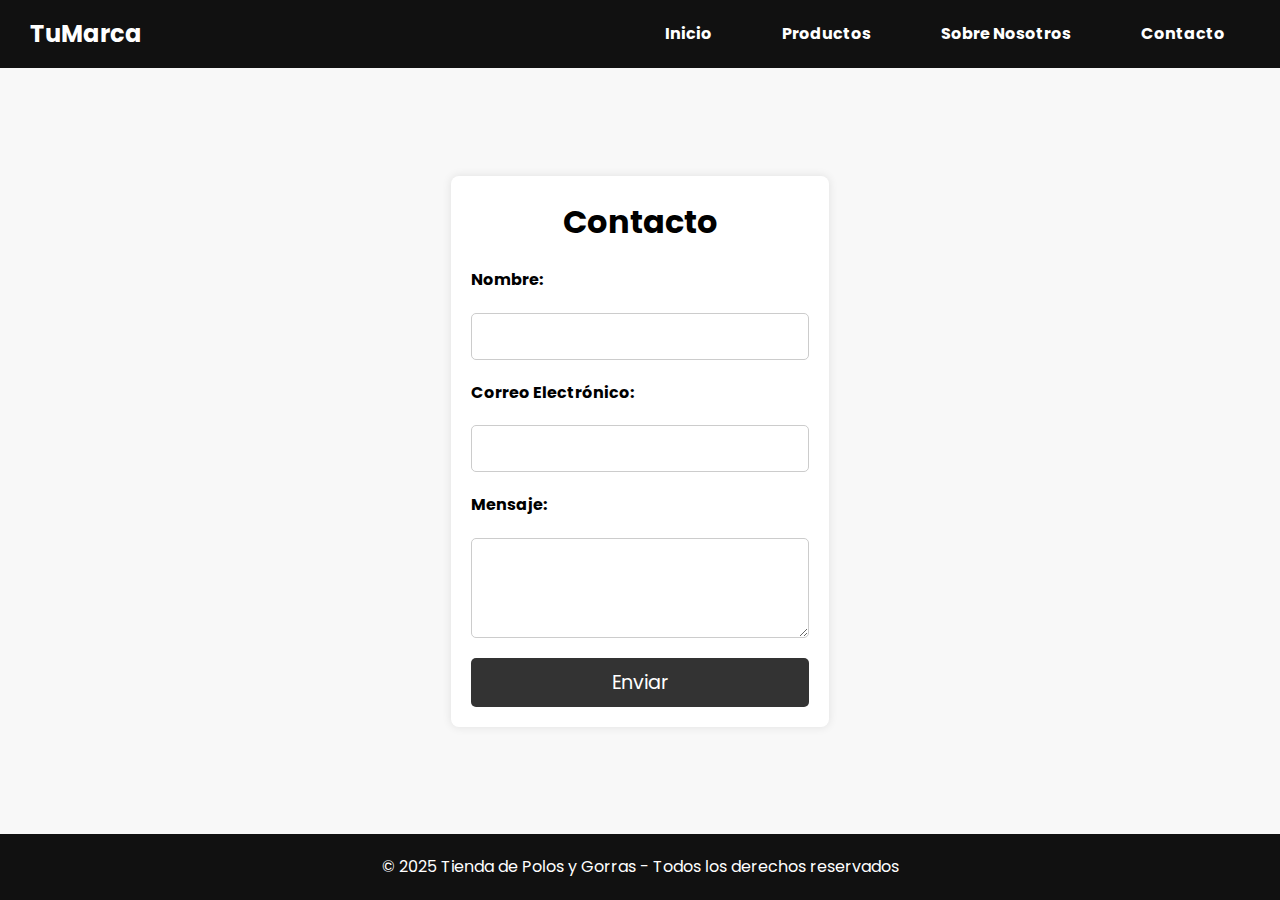
==== contacto.html @ e730ddbc "Add files via upload" ====
<!DOCTYPE html>
<html lang="es">
<head>
    <meta charset="UTF-8">
    <meta name="viewport" content="width=device-width, initial-scale=1.0">
    <title>Contacto - Tienda de Polos y Gorras</title>
    <link rel="stylesheet" href="styles.css">
</head>
<body>

    <header>
        <div class="logo">TuMarca</div>
        <nav>
            <ul>
                <li><a href="index.html">Inicio</a></li>
                <li><a href="productos.html">Productos</a></li>
                <li><a href="nosotros.html">Sobre Nosotros</a></li>
                <li><a href="contacto.html">Contacto</a></li>
            </ul>
        </nav>
    </header>

    <main>
        <section class="contacto">
            <h1>Contacto</h1>
            <form id="formularioContacto">
                <label for="nombre">Nombre:</label>
                <input type="text" id="nombre" name="nombre" required>

                <label for="email">Correo Electrónico:</label>
                <input type="email" id="email" name="email" required>

                <label for="mensaje">Mensaje:</label>
                <textarea id="mensaje" name="mensaje" required></textarea>

                <button type="submit">Enviar</button>
            </form>
            <p id="mensajeExito" style="display: none; color: green;">¡Mensaje enviado con éxito!</p>
        </section>
    </main>

    <footer>
        <p>&copy; 2025 Tienda de Polos y Gorras - Todos los derechos reservados</p>
    </footer>

    <script>
        document.getElementById("formularioContacto").addEventListener("submit", function(event) {
            event.preventDefault();
            document.getElementById("mensajeExito").style.display = "block";
        });
    </script>

</body>
</html>
---- styles.css ----
/* Importar fuente */
@import url('https://fonts.googleapis.com/css2?family=Poppins:wght@300;400;700&display=swap');

/* Reset */
* {
    margin: 0;
    padding: 0;
    box-sizing: border-box;
    font-family: 'Poppins', sans-serif;
}

/* Estilos generales */
body {
    background-color: #f4f4f4;
    color: #333;
    line-height: 1.6;
}

/* Header */
header {
    display: flex;
    justify-content: space-between;
    align-items: center;
    padding: 15px 30px;
    background: #000000;
    color: rgb(255, 255, 255);
}

header .logo {
    font-size: 24px;
    font-weight: bold;
}

nav ul {
    list-style: none;
    display: flex;
}

nav ul li {
    margin-left: 20px;
}

nav ul li a {
    color: rgb(255, 255, 255);
    text-decoration: none;
    font-weight: bold;
}

nav ul li a:hover {
    color: #000000;
}

.hero {
    display: flex;
    flex-direction: column;
    justify-content: center;
    align-items: center;
    height: 100vh; /* Hace que la sección ocupe toda la pantalla */
    text-align: center;
    background: url('hero.jpg') center/cover no-repeat;
    color: #000;
}
.hero {
    background: url('tu-imagen.jpg') center/cover no-repeat;
}

.hero h1 {
    font-size: 3rem;
    margin-bottom: 10px; /* Reduce el espacio entre el título y el párrafo */
}

.hero p {
    font-size: 1.2rem;
    margin-bottom: 20px; /* Reduce el espacio entre el párrafo y el botón */
}

.hero .btn {
    display: inline-block;
    margin-top: 20px;
    padding: 10px 20px;
    background: #000000;
    color: rgb(255, 255, 255);
    text-decoration: none;
    font-weight: bold;
    border-radius: 5px;
    transition: background 0.3s ease;
}

.hero .btn:hover {
    background: #000000;
}

/* Footer */
footer {
    text-align: center;
    padding: 20px;
    background: #222;
    color: white;
    margin-top: 20px;
}
/* Productos */
.productos {
    text-align: center;
    padding: 50px 20px;
}

.productos h2 {
    font-size: 2.5rem;
    margin-bottom: 20px;
}

.grid {
    display: grid;
    grid-template-columns: repeat(auto-fit, minmax(250px, 1fr));
    gap: 20px;
    padding: 20px;
}

.producto {
    background: white;
    padding: 15px;
    border-radius: 10px;
    text-align: center;
    box-shadow: 0px 0px 10px rgb(68, 67, 67);
    transition: transform 0.3s ease;
}

.producto img {
    width: 100%;
    border-radius: 10px;
}

.producto h3 {
    margin-top: 10px;
}

.producto p {
    font-size: 1.2rem;
    font-weight: bold;
    color: #f4a261;
}

.producto:hover {
    transform: scale(1.05);
}
/* Para que el footer quede abajo */
html, body {
    height: 100%;
    display: flex;
    flex-direction: column;
}

main {
    flex: 1;
}

/* Estilos para el footer */
footer {
    background: #222;
    color: white;
    text-align: center;
    padding: 20px;
    margin-top: auto;
}
.contacto {
    max-width: 900px;
    margin: 40px auto;
    padding: 20px;
    background: #ffffff; /* Fondo blanco */
    border-radius: 10px;
    box-shadow: 0px 4px 10px rgba(0, 0, 0, 0.1);
    color: #000000; /* Texto negro */
}

.formulario-contenedor {
    margin-top: 20px;
}

.input-group {
    display: flex;
    gap: 10px;
}

input, textarea {
    width: 100%;
    padding: 10px;
    margin: 5px 0;
    border: 1px solid #000000; /* Bordes negros */
    border-radius: 5px;
    background: #ffffff; /* Fondo blanco */
    color: #000000; /* Texto negro */
}

button {
    background-color: #000000; /* Botón negro */
    color: #ffffff; /* Texto blanco */
    padding: 10px 20px;
    border: none;
    cursor: pointer;
    border-radius: 5px;
}

button:hover {
    background-color: #333333; /* Un negro más claro en hover */
}

.info-contacto {
    display: flex;
    justify-content: center;
    gap: 20px;
    margin-top: 30px;
}

.info-box {
    background-color: #f2f2f2; /* Gris claro para resaltar */
    padding: 15px;
    border-radius: 10px;
    width: 250px;
    text-align: center;
    color: #000000; /* Texto negro */
}

.mapa {
    margin: 30px auto;
    max-width: 900px;
}

iframe {
    width: 100%;
    height: 300px;
    border: 2px solid #000000; /* Borde negro */
}
.boton-ver-productos {
    background-color: #000000; /* Fondo negro */
    color: #ffffff; /* Texto blanco */
    padding: 12px 24px;
    font-size: 16px;
    border: none;
    border-radius: 5px;
    cursor: pointer;
    transition: all 0.3s ease-in-out;
    display: inline-block;
    text-decoration: none;
    text-align: center;
}

.boton-ver-productos:hover {
    background-color: #333333; /* Un negro más claro */
    transform: scale(1.1); /* Aumenta un 10% el tamaño */
}
.boton-ver-productos {
    background-color: #000000; /* Fondo negro */
    color: #ffffff; /* Texto blanco */
    padding: 12px 24px;
    font-size: 16px;
    font-weight: bold;
    border: none;
    border-radius: 5px;
    cursor: pointer;
    text-decoration: none;
    text-align: center;
    display: inline-block;
    transition: all 0.3s ease-in-out;
}

.boton-ver-productos:hover {
    background-color: #333333; /* Un negro más claro */
    transform: scale(1.1); /* Aumenta ligeramente el tamaño */
    animation: bounce 0.3s ease-in-out;
}

/* Animación de rebote */
@keyframes bounce {
    0% { transform: scale(1); }
    50% { transform: scale(1.15); }
    100% { transform: scale(1.1); }
}
/* Reset básico */
* {
    margin: 0;
    padding: 0;
    box-sizing: border-box;
}

body {
    font-family: Arial, sans-serif;
    line-height: 1.6;
}

/* Estilos del header */
header {
    display: flex;
    justify-content: space-between;
    align-items: center;
    padding: 20px;
    background: #333;
    color: white;
}

.logo {
    font-size: 1.5em;
    font-weight: bold;
}

nav ul {
    list-style: none;
    display: flex;
    gap: 20px;
}

nav ul li a {
    color: white;
    text-decoration: none;
    font-weight: bold;
}

/* Hero Section */
.hero {
    text-align: center;
    padding: 50px 20px;
    background: #f4f4f4;
}

.hero h1 {
    font-size: 2em;
    margin-bottom: 10px;
}

.hero p {
    font-size: 1.2em;
    margin-bottom: 20px;
}

.boton-ver-productos {
    display: inline-block;
    padding: 10px 20px;
    background: #333;
    color: white;
    text-decoration: none;
    font-size: 1.2em;
    border-radius: 5px;
}

/* Footer */
footer {
    background: #333;
    color: white;
    text-align: center;
    padding: 10px;
    margin-top: 20px;
}

/* 🔹 RESPONSIVE DESIGN 🔹 */

/* Para tablets (pantallas de hasta 768px) */
@media (max-width: 768px) {
    header {
        flex-direction: column;
        text-align: center;
    }

    nav ul {
        flex-direction: column;
        gap: 10px;
        padding-top: 10px;
    }

    .hero h1 {
        font-size: 1.8em;
    }

    .hero p {
        font-size: 1em;
    }

    .boton-ver-productos {
        font-size: 1em;
    }
}

/* Para móviles (pantallas de hasta 480px) */
@media (max-width: 480px) {
    .hero {
        padding: 30px 10px;
    }

    .hero h1 {
        font-size: 1.5em;
    }

    .hero p {
        font-size: 0.9em;
    }

    .boton-ver-productos {
        font-size: 0.9em;
        padding: 8px 15px;
    }
}
/* Reset básico */
* {
    margin: 0;
    padding: 0;
    box-sizing: border-box;
}

body {
    font-family: Arial, sans-serif;
    line-height: 1.6;
    background-color: #f8f8f8;
    padding: 0 20px;
}

/* Estilos del header */
header {
    display: flex;
    justify-content: space-between;
    align-items: center;
    padding: 20px;
    background: #333;
    color: white;
}

.logo {
    font-size: 1.5em;
    font-weight: bold;
}

nav ul {
    list-style: none;
    display: flex;
    gap: 20px;
}

nav ul li a {
    color: white;
    text-decoration: none;
    font-weight: bold;
}

/* Sección de contacto */
.contacto {
    max-width: 600px;
    margin: 50px auto;
    padding: 20px;
    background: white;
    box-shadow: 0 0 10px rgba(0, 0, 0, 0.1);
    border-radius: 8px;
    text-align: center;
}

.contacto h1 {
    font-size: 2em;
    margin-bottom: 20px;
}

form {
    display: flex;
    flex-direction: column;
    gap: 15px;
}

label {
    font-weight: bold;
    text-align: left;
}

input, textarea {
    width: 100%;
    padding: 10px;
    border: 1px solid #ccc;
    border-radius: 5px;
    font-size: 1em;
}

textarea {
    resize: vertical;
    height: 100px;
}

button {
    padding: 10px;
    background: #333;
    color: white;
    border: none;
    cursor: pointer;
    font-size: 1.2em;
    border-radius: 5px;
}

button:hover {
    background: #555;
}

/* Footer */
footer {
    background: #333;
    color: white;
    text-align: center;
    padding: 10px;
    margin-top: 20px;
}

/* 🔹 RESPONSIVE DESIGN 🔹 */

/* Para tablets (pantallas de hasta 768px) */
@media (max-width: 768px) {
    header {
        flex-direction: column;
        text-align: center;
    }

    nav ul {
        flex-direction: column;
        gap: 10px;
        padding-top: 10px;
    }

    .contacto {
        width: 90%;
        margin: 30px auto;
    }
}

/* Para móviles (pantallas de hasta 480px) */
@media (max-width: 480px) {
    .contacto h1 {
        font-size: 1.5em;
    }

    input, textarea {
        font-size: 0.9em;
    }

    button {
        font-size: 1em;
        padding: 8px;
    }
}
/* Estilos generales */
body {
    font-family: Arial, sans-serif;
    margin: 0;
    padding: 0;
    background-color: #f8f8f8;
    color: #333;
    display: flex;
    flex-direction: column;
    min-height: 100vh;
}

/* Header */
header {
    background: #111;
    color: white;
    display: flex;
    justify-content: space-between;
    align-items: center;
    padding: 15px 30px;
}

.logo a {
    color: white;
    font-size: 1.5em;
    font-weight: bold;
    text-decoration: none;
}

nav ul {
    list-style: none;
    padding: 0;
    margin: 0;
    display: flex;
}

nav ul li {
    margin: 0 15px;
}

nav ul li a {
    color: white;
    text-decoration: none;
    font-size: 1em;
    padding: 5px 10px;
}

nav ul li a.active {
    border-bottom: 2px solid #FFD700;
}

/* Contenido principal */
main {
    display: flex;
    flex: 1;
    justify-content: center;
    align-items: center;
    padding: 50px 20px;
}

.nosotros {
    max-width: 800px;
    width: 90%;
    background: white;
    padding: 20px;
    border-radius: 10px;
    box-shadow: 0 0 10px rgba(0, 0, 0, 0.1);
    text-align: center;
}

.mision-valores {
    display: flex;
    justify-content: space-between;
    text-align: left;
    margin-top: 30px;
}

.mision, .valores {
    width: 48%;
}

.valores ul {
    padding-left: 20px;
}

.imagen-nosotros {
    margin-top: 30px;
}

.imagen-nosotros img {
    width: 100%;
    border-radius: 10px;
}

/* Footer */
footer {
    text-align: center;
    padding: 20px;
    background: #111;
    color: white;
    margin-top: auto;
}

footer a {
    color: #FFD700;
    text-decoration: none;
}

/* 🔹 RESPONSIVE DESIGN 🔹 */

/* Para tablets (pantallas de hasta 768px) */
@media (max-width: 768px) {
    header {
        flex-direction: column;
        text-align: center;
    }

    nav ul {
        flex-direction: column;
        gap: 10px;
        padding-top: 10px;
    }

    .mision-valores {
        flex-direction: column;
        text-align: center;
    }

    .mision, .valores {
        width: 100%;
    }
}

/* Para móviles (pantallas de hasta 480px) */
@media (max-width: 480px) {
    .nosotros {
        width: 100%;
        padding: 15px;
    }

    .nosotros h1 {
        font-size: 1.5em;
    }

    .mision h2, .valores h2 {
        font-size: 1.2em;
    }

    .mision p, .valores ul {
        font-size: 0.9em;
    }
}
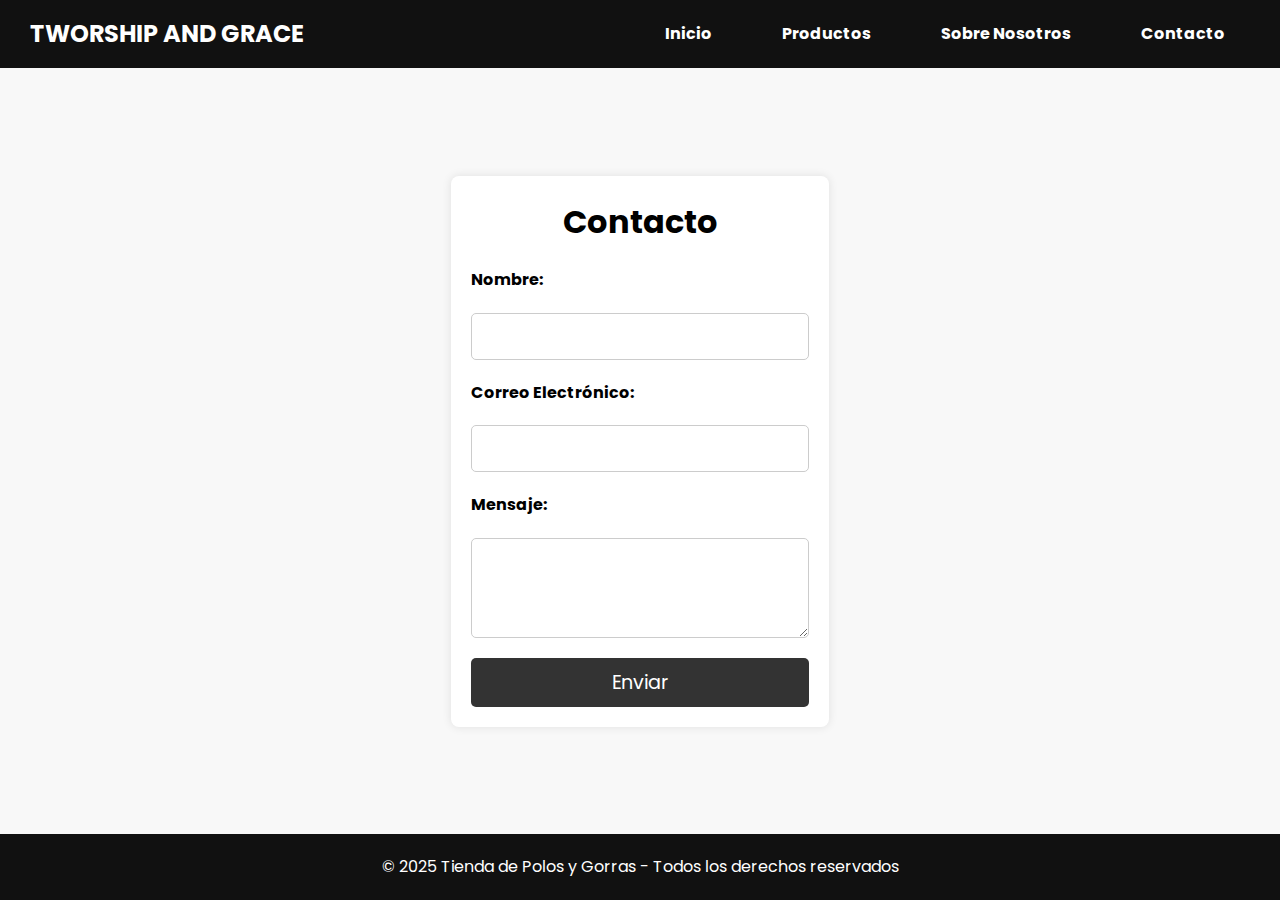
==== commit ce8b2392: "Update contacto.html" ====
--- a/contacto.html
+++ b/contacto.html
@@ -9,7 +9,7 @@
 <body>
 
     <header>
-        <div class="logo">TuMarca</div>
+        <div class="logo">TWORSHIP AND GRACE</div>
         <nav>
             <ul>
                 <li><a href="index.html">Inicio</a></li>
@@ -51,4 +51,4 @@
     </script>
 
 </body>
-</html>+</html>
--- a/styles.css
+++ b/styles.css
@@ -689,6 +689,33 @@
         font-size: 0.9em;
     }
 }
-
-
-
+@keyframes fadeScale {
+    0% { transform: scale(1); opacity: 0.8; }
+    50% { transform: scale(1.1); opacity: 1; }
+    100% { transform: scale(1.05); opacity: 0.9; }
+}
+
+.boton-ver-productos:hover {
+    background-color: #333333; /* Un negro más claro */
+    transform: scale(1.1); /* Aumenta ligeramente el tamaño */
+    animation: fadeScale 0.4s ease-in-out;
+}
+@keyframes fadeInUp {
+    0% {
+        opacity: 0;
+        transform: translateY(20px);
+    }
+    100% {
+        opacity: 1;
+        transform: translateY(0);
+    }
+}
+
+.producto {
+    animation: fadeInUp 0.8s ease-in-out;
+}
+
+
+
+
+
